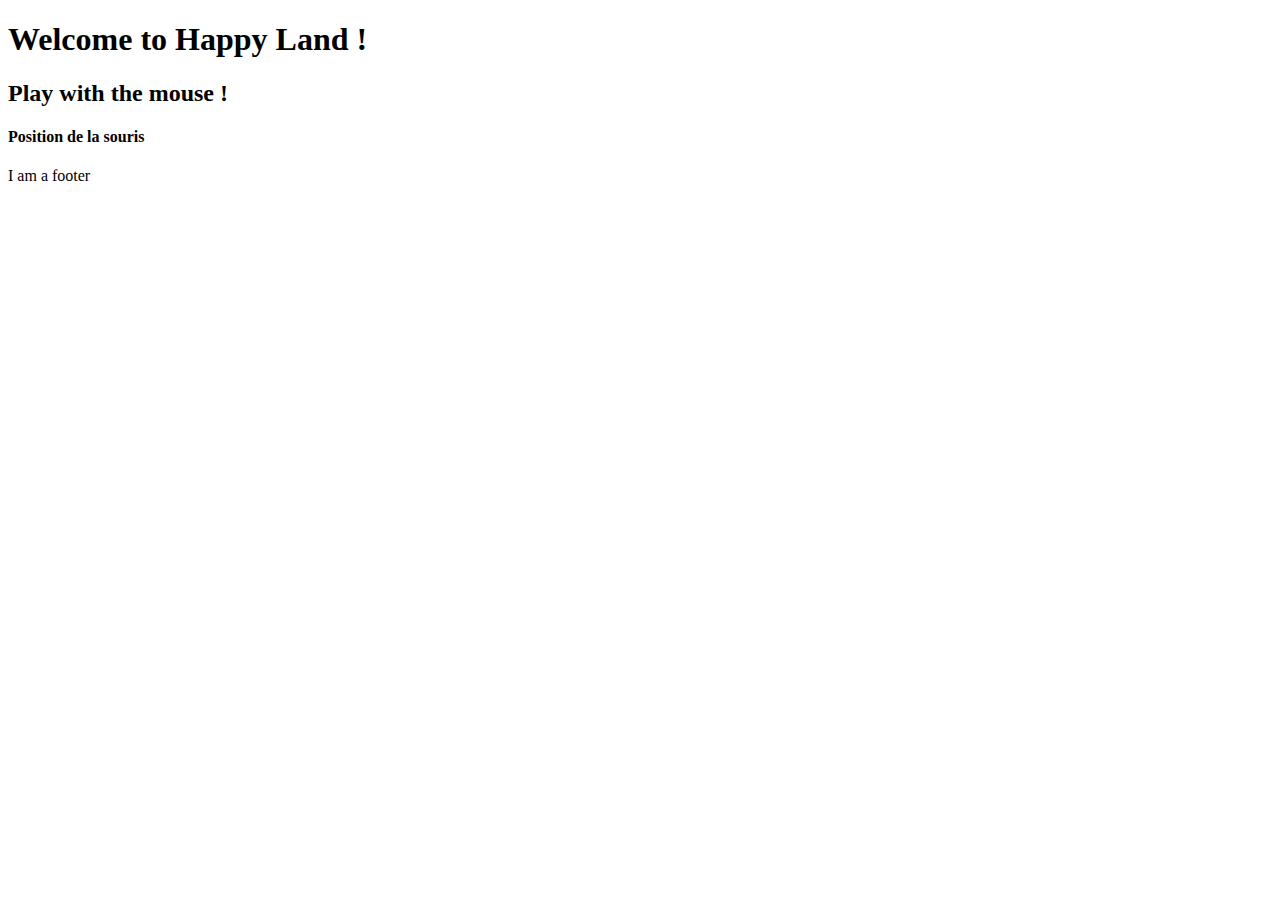
==== index.html @ 8cc6207a "Initial commit" ====
<!DOCTYPE html>
<html lang="en">
  <head>
    <meta charset="UTF-8" />
    <meta name="viewport" content="width=device-width, initial-scale=1.0" />
    <title>Vite App</title>
    <script type="module" src="/src/main.js" defer></script>
  </head>
  <body>
    <header>
      <h1>Welcome to Happy Land !</h1>
    </header>

    <main>
      <h2>Play with the mouse !</h2>
      <div class="card">
        <div id="mousePositionCard">
          <h4>Position de la souris</h4>
          <p id="clientPosition"></p>
          <p id="offsetPosition"></p>
          <p id="pagePosition"></p>
          <p id="screenPosition"></p>
          <p id="movementPosition"></p>
        </div>
      </div>
    </main>

    <footer>I am a footer</footer>
  </body>
</html>
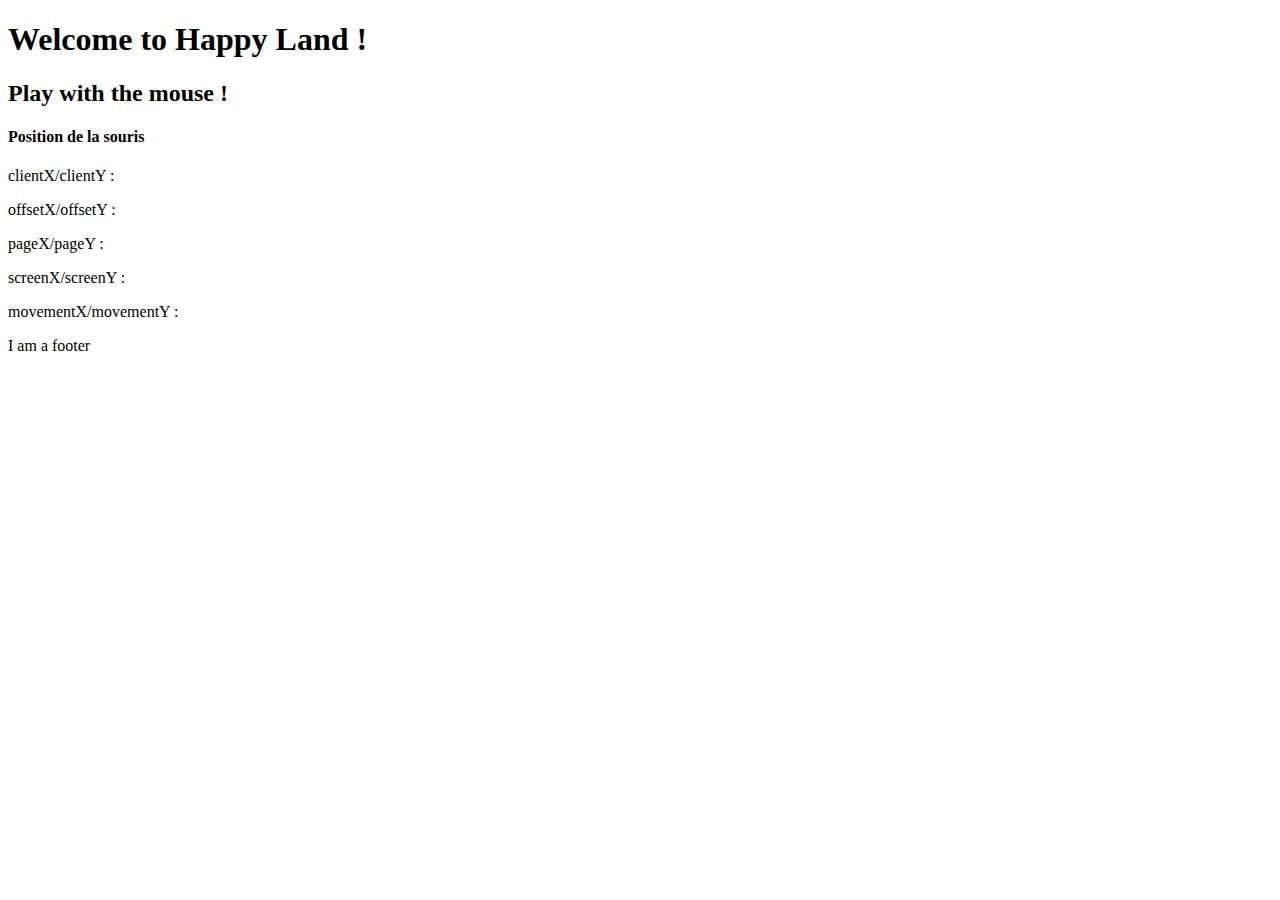
==== commit d30e9048: "$*"ù^!!" ====
--- a/index.html
+++ b/index.html
@@ -4,8 +4,10 @@
     <meta charset="UTF-8" />
     <meta name="viewport" content="width=device-width, initial-scale=1.0" />
     <title>Vite App</title>
+    <script src="/src/config.js" defer></script>
     <script type="module" src="/src/main.js" defer></script>
   </head>
+
   <body>
     <header>
       <h1>Welcome to Happy Land !</h1>
@@ -13,14 +15,31 @@
 
     <main>
       <h2>Play with the mouse !</h2>
-      <div class="card">
-        <div id="mousePositionCard">
-          <h4>Position de la souris</h4>
-          <p id="clientPosition"></p>
-          <p id="offsetPosition"></p>
-          <p id="pagePosition"></p>
-          <p id="screenPosition"></p>
-          <p id="movementPosition"></p>
+      <div id="playZone">
+        <div class="card">
+          <div id="mousePositionCard">
+            <h4>Position de la souris</h4>
+            <div class="mousePositions">
+              <p id="clientPosition"></p>
+              <span></span>
+            </div>
+            <div class="mousePositions">
+              <p id="offsetPosition"></p>
+              <span></span>
+            </div>
+            <div class="mousePositions">
+              <p id="pagePosition"></p>
+              <span></span>
+            </div>
+            <div class="mousePositions">
+              <p id="screenPosition"></p>
+              <span></span>
+            </div>
+            <div class="mousePositions">
+              <p id="movementPosition"></p>
+              <span></span>
+            </div>
+          </div>
         </div>
       </div>
     </main>
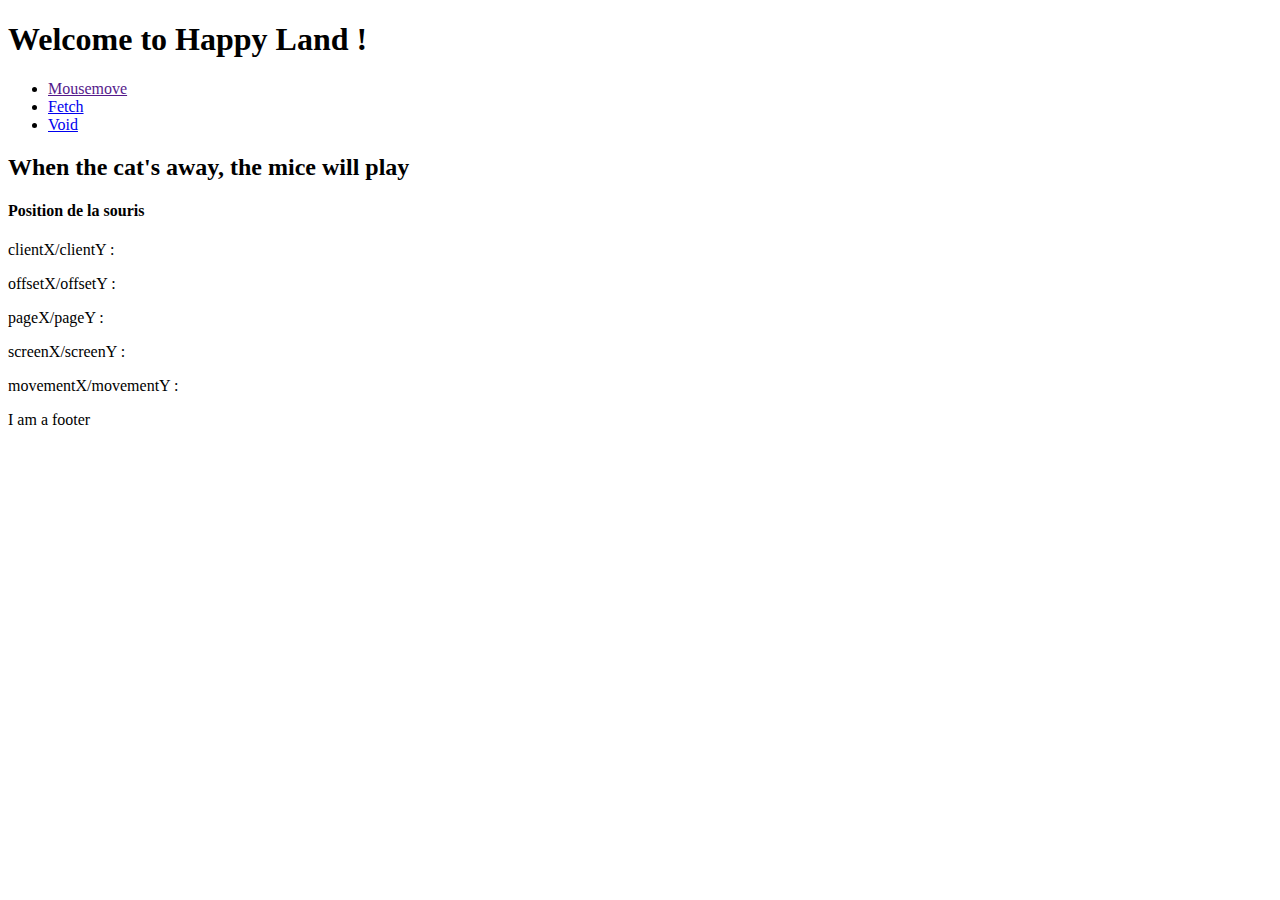
==== commit 0aad466b: "3 pages + menu (dirty way)" ====
--- a/index.html
+++ b/index.html
@@ -11,10 +11,15 @@
   <body>
     <header>
       <h1>Welcome to Happy Land !</h1>
+      <ul>
+        <li><a href="">Mousemove</a></li>
+        <li><a href="src/fetch/fetch.html">Fetch</a></li>
+        <li><a href="src/void/void.html">Void</a></li>
+      </ul>
     </header>
 
     <main>
-      <h2>Play with the mouse !</h2>
+      <h2>When the cat's away, the mice will play</h2>
       <div id="playZone">
         <div class="card">
           <div id="mousePositionCard">
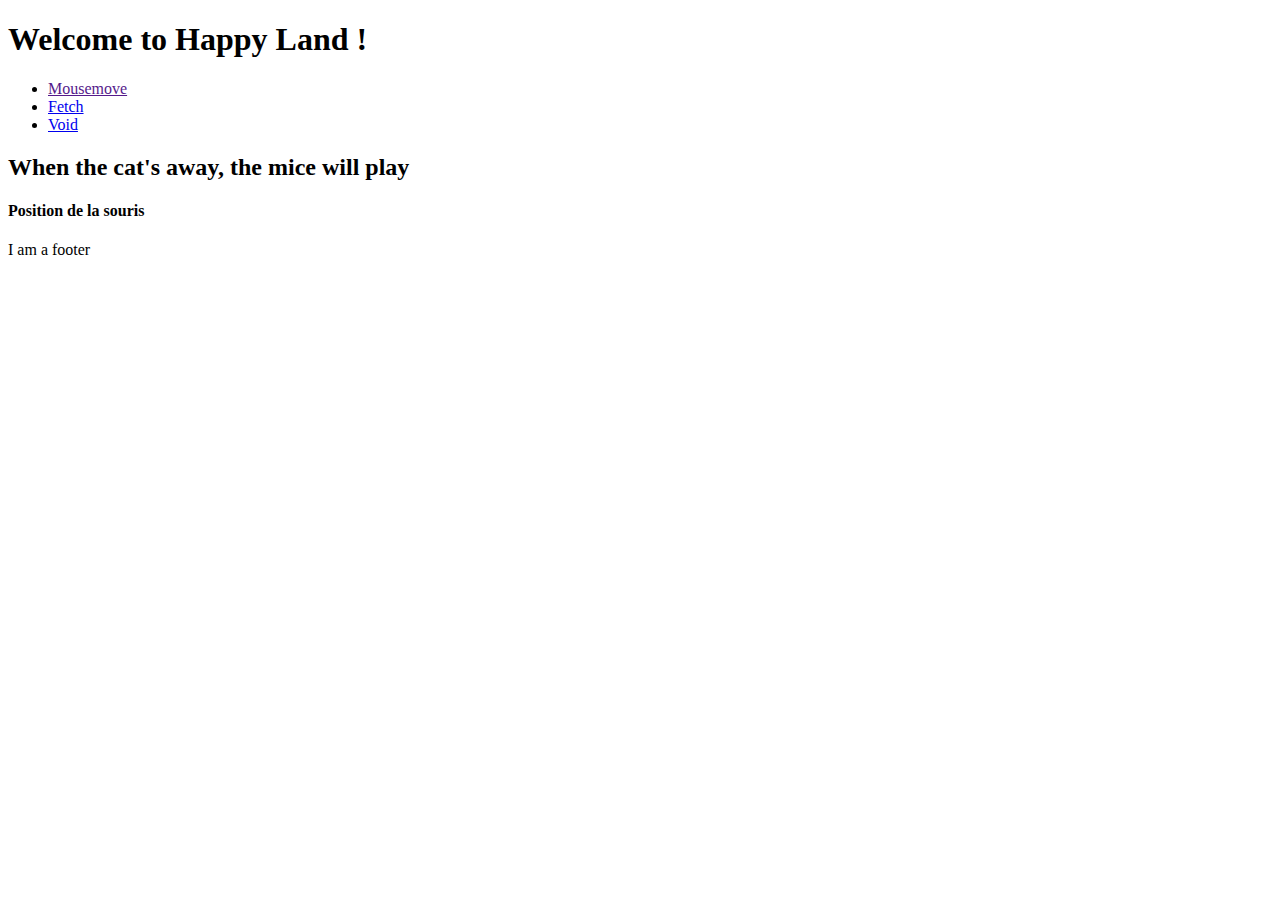
==== commit 4f498d08: "Fetch exercice" ====
--- a/index.html
+++ b/index.html
@@ -3,8 +3,8 @@
   <head>
     <meta charset="UTF-8" />
     <meta name="viewport" content="width=device-width, initial-scale=1.0" />
-    <title>Vite App</title>
-    <script src="/src/config.js" defer></script>
+    <title>Happy Land</title>
+    <script src="/src/config.js"></script>
     <script type="module" src="/src/main.js" defer></script>
   </head>
 
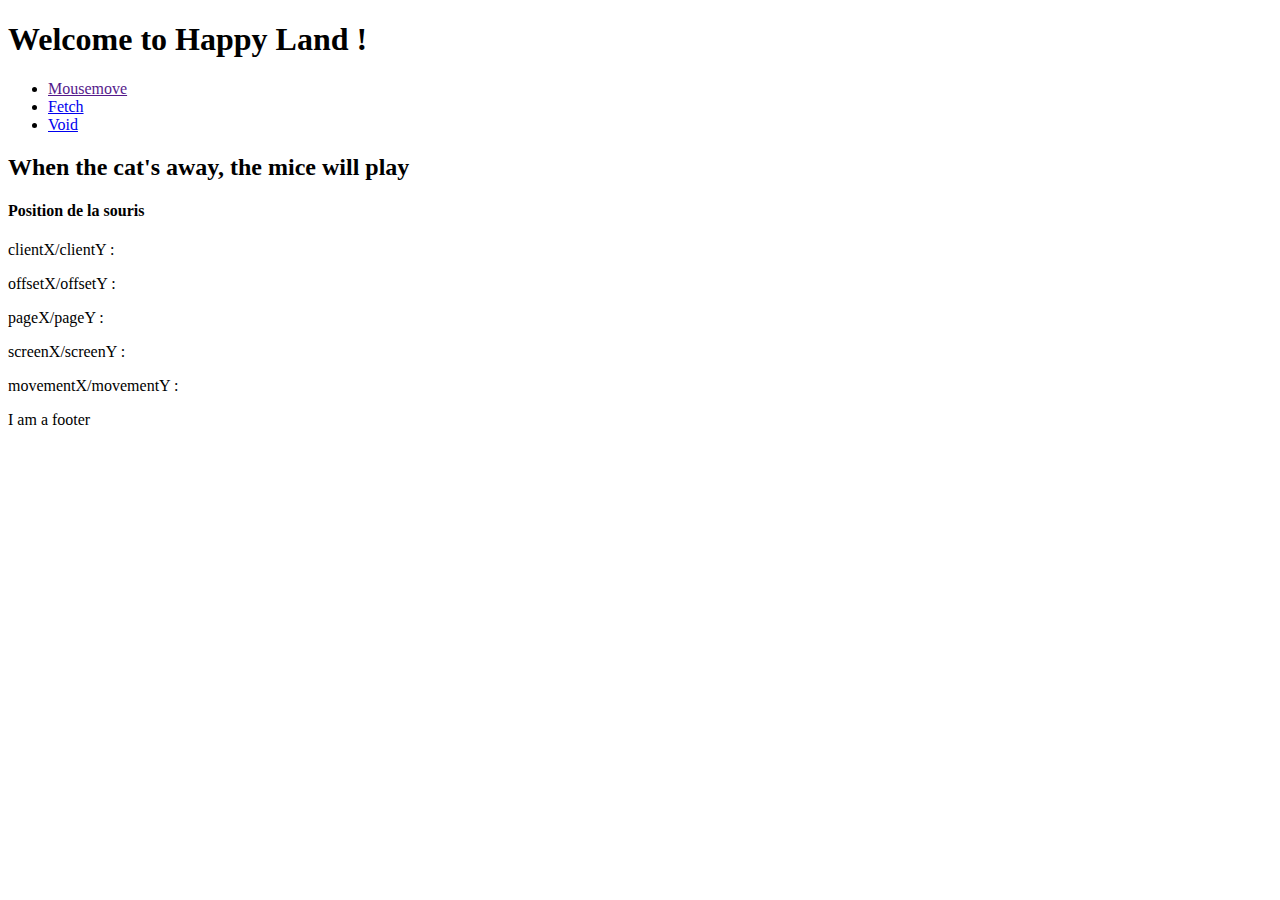
==== commit 89bf8a67: "Bug fix (defer)" ====
--- a/index.html
+++ b/index.html
@@ -4,7 +4,7 @@
     <meta charset="UTF-8" />
     <meta name="viewport" content="width=device-width, initial-scale=1.0" />
     <title>Happy Land</title>
-    <script src="/src/config.js"></script>
+    <script src="/src/config.js" defer></script>
     <script type="module" src="/src/main.js" defer></script>
   </head>
 
